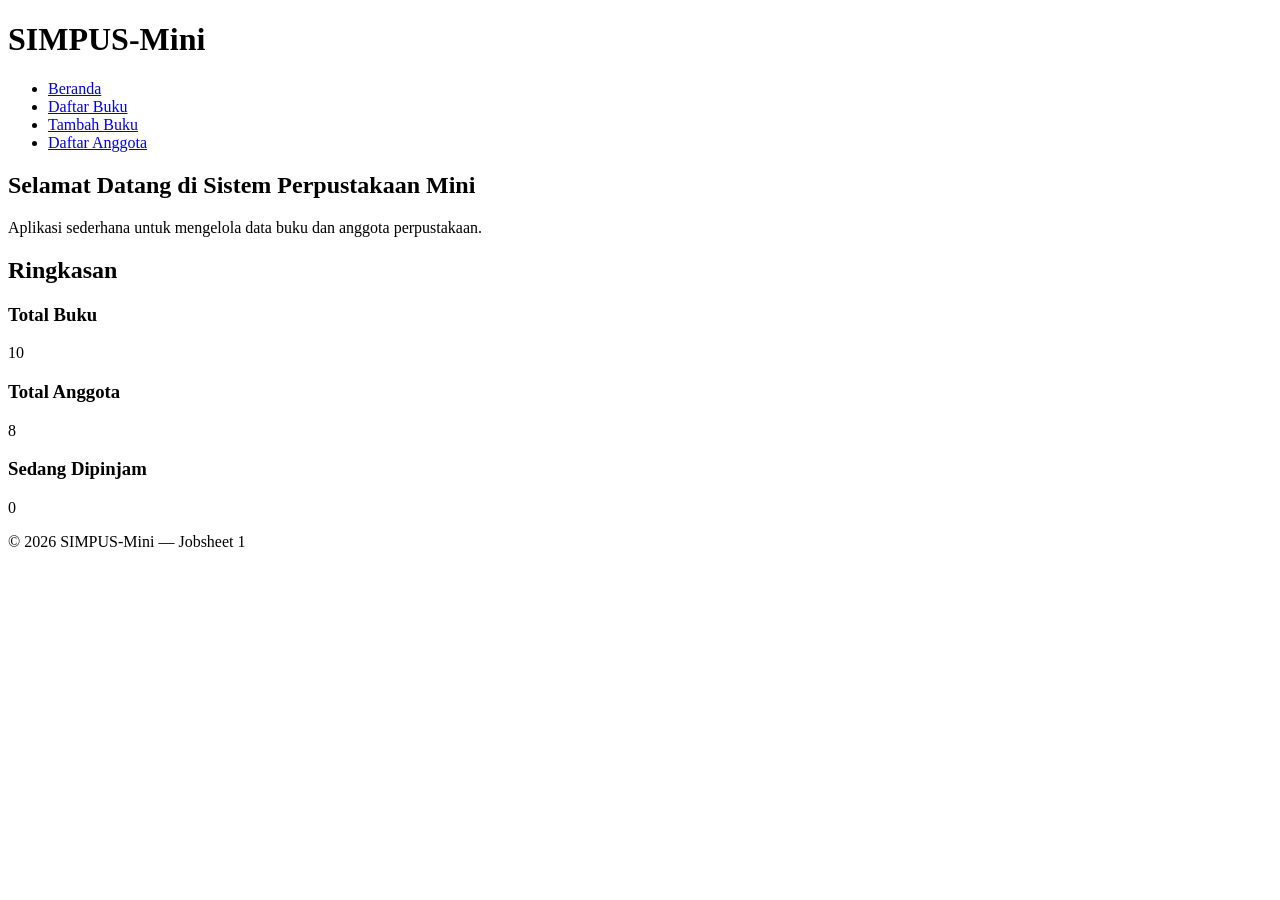
==== Jobsheet-2/index.html @ e858c716 "jobsheet 2" ====
<!DOCTYPE html>
<html lang="id">
<head>
    <meta charset="UTF-8">
    <title>SIMPUS-Mini | Beranda</title>
    <link rel="stylesheet" href="assets/style.css">
</head>
<body>
    <header>
        <h1>SIMPUS-Mini</h1>
        <nav>
            <ul>
                <li><a href="index.html">Beranda</a></li>
                <li><a href="buku/list.html">Daftar Buku</a></li>
                <li><a href="buku/tambah.html">Tambah Buku</a></li>
                <li><a href="anggota/list.html">Daftar Anggota</a></li>
            </ul>
        </nav>
    </header>

    <main>
        <section>
            <h2>Selamat Datang di Sistem Perpustakaan Mini</h2>
            <p>Aplikasi sederhana untuk mengelola data buku dan anggota perpustakaan.</p>
        </section>

        <section>
            <h2>Ringkasan</h2>
            <article>
                <h3>Total Buku</h3>
                <p>10</p>
            </article>
            <article>
                <h3>Total Anggota</h3>
                <p>8</p>
            </article>
            <article>
                <h3>Sedang Dipinjam</h3>
                <p>0</p>
            </article>
        </section>
    </main>

    <footer>
        <p>&copy; 2026 SIMPUS-Mini &mdash; Jobsheet 1</p>
    </footer>
</body>
</html>
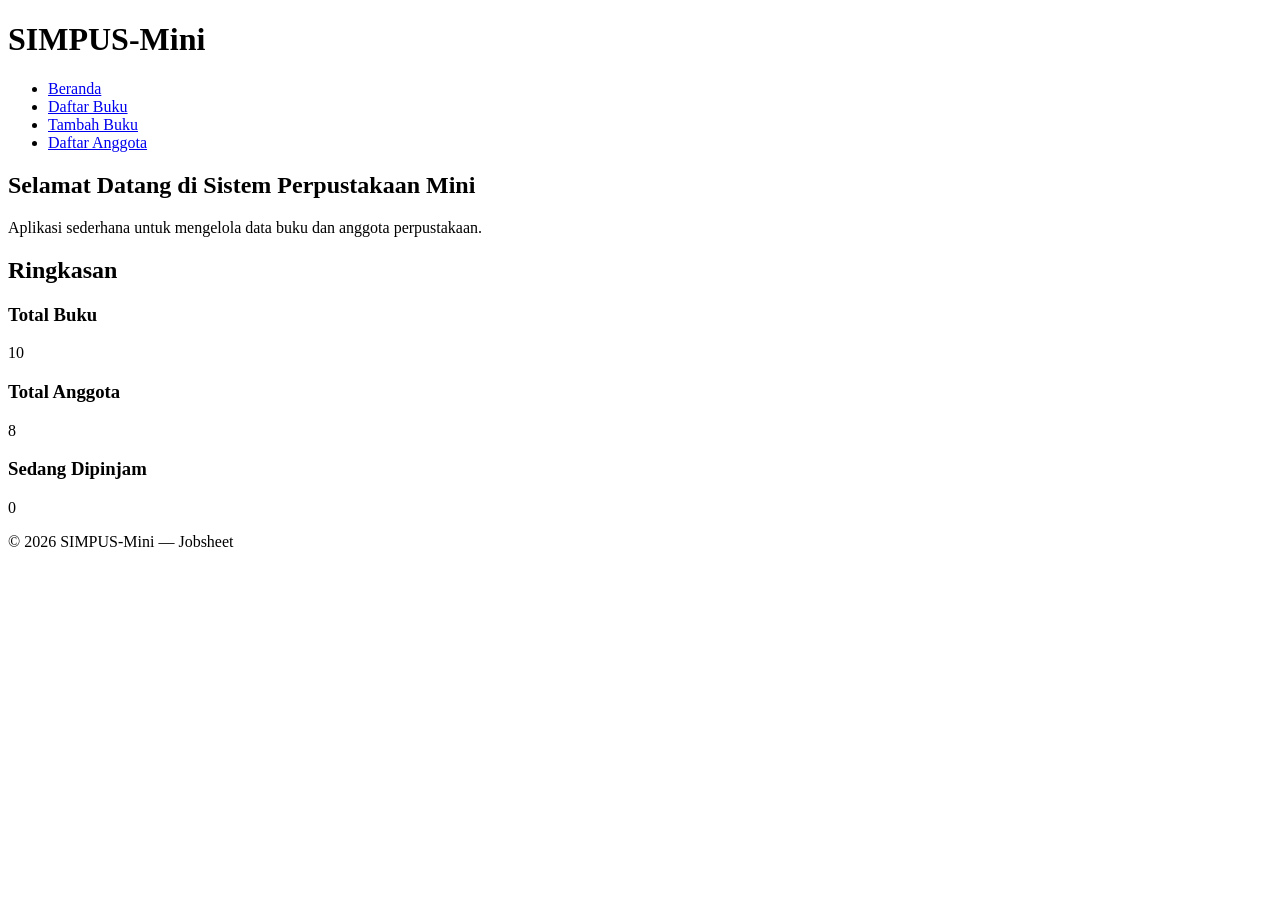
==== commit bad98a7a: "Jobsheet2" ====
--- a/Jobsheet-2/index.html
+++ b/Jobsheet-2/index.html
@@ -42,7 +42,7 @@
     </main>
 
     <footer>
-        <p>&copy; 2026 SIMPUS-Mini &mdash; Jobsheet 1</p>
+        <p>&copy; 2026 SIMPUS-Mini &mdash; Jobsheet </p>
     </footer>
 </body>
 </html>
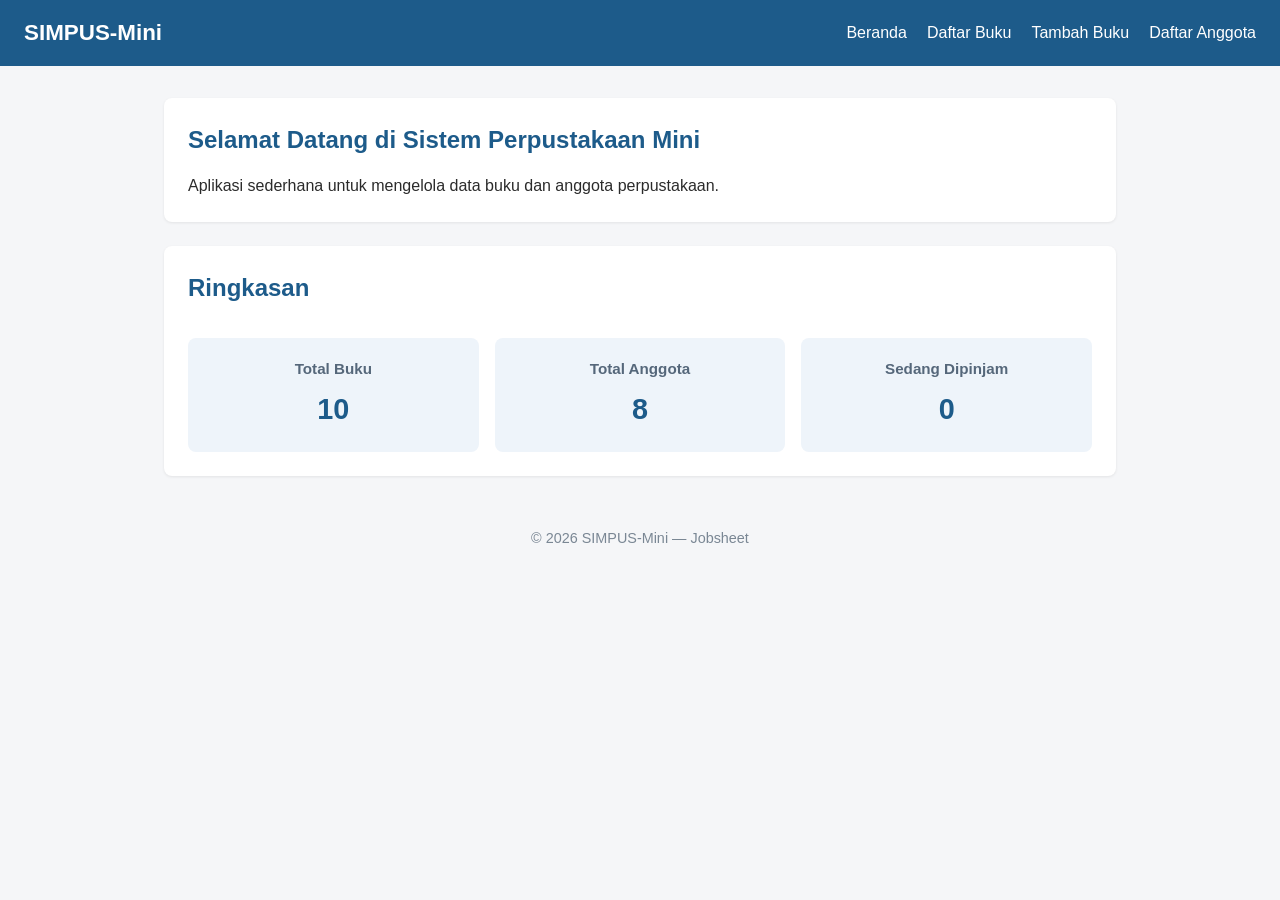
==== commit 9dc0890d: "Jobsheet2" ====
--- a/Jobsheet-2/index.html
+++ b/Jobsheet-2/index.html
@@ -3,7 +3,7 @@
 <head>
     <meta charset="UTF-8">
     <title>SIMPUS-Mini | Beranda</title>
-    <link rel="stylesheet" href="assets/style.css">
+    <link rel="stylesheet" href="../Jobsheet-2/assets/css/style.css">
 </head>
 <body>
     <header>
--- a/Jobsheet-2/assets/css/style.css
+++ b/Jobsheet-2/assets/css/style.css
@@ -0,0 +1,186 @@
+/* ===== Reset & Base ===== */
+* {
+    box-sizing: border-box;
+    margin: 0;
+    padding: 0;
+}
+
+body {
+    font-family: "Segoe UI", Arial, sans-serif;
+    color: #2b2b2b;
+    background-color: #f5f6f8;
+    line-height: 1.5;
+}
+
+a {
+    color: #1d5b8a;
+    text-decoration: none;
+}
+
+a:hover {
+    text-decoration: underline;
+}
+
+/* ===== Header & Navbar (Flexbox) ===== */
+header {
+    background-color: #1d5b8a;
+    color: #fff;
+    padding: 1rem 1.5rem;
+    display: flex;
+    align-items: center;
+    justify-content: space-between;
+    flex-wrap: wrap;
+}
+
+header h1 {
+    font-size: 1.4rem;
+}
+
+header nav ul {
+    list-style: none;
+    display: flex;
+    gap: 1.25rem;
+}
+
+header nav a {
+    color: #fff;
+    font-weight: 500;
+}
+
+/* ===== Main Layout ===== */
+main {
+    max-width: 1000px;
+    margin: 2rem auto;
+    padding: 0 1.5rem;
+}
+
+section {
+    background-color: #fff;
+    border-radius: 8px;
+    padding: 1.5rem;
+    margin-bottom: 1.5rem;
+    box-shadow: 0 1px 3px rgba(0, 0, 0, 0.08);
+}
+
+section h2 {
+    margin-bottom: 1rem;
+    color: #1d5b8a;
+}
+
+/* ===== Kartu Statistik (CSS Grid) ===== */
+main section:nth-of-type(2) {
+    display: grid;
+    grid-template-columns: repeat(3, 1fr);
+    gap: 1rem;
+}
+
+main section:nth-of-type(2) h2 {
+    grid-column: 1 / -1;
+}
+
+main section:nth-of-type(2) article {
+    background-color: #eef4fa;
+    border-radius: 8px;
+    padding: 1.25rem;
+    text-align: center;
+}
+
+main section:nth-of-type(2) article h3 {
+    font-size: 0.95rem;
+    color: #55677a;
+    margin-bottom: 0.5rem;
+}
+
+main section:nth-of-type(2) article p {
+    font-size: 1.8rem;
+    font-weight: 700;
+    color: #1d5b8a;
+}
+
+/* ===== Tabel ===== */
+table {
+    width: 100%;
+    border-collapse: collapse;
+}
+
+th, td {
+    text-align: left;
+    padding: 0.65rem 0.75rem;
+    border-bottom: 1px solid #e2e6ea;
+}
+
+thead {
+    background-color: #1d5b8a;
+    color: #fff;
+}
+
+tbody tr:nth-child(even) {
+    background-color: #f7f9fb;
+}
+
+tbody tr:hover {
+    background-color: #eef4fa;
+}
+
+td button {
+    padding: 0.35rem 0.7rem;
+    margin-right: 0.35rem;
+    border: none;
+    border-radius: 4px;
+    cursor: pointer;
+    font-size: 0.85rem;
+}
+
+td button:first-of-type {
+    background-color: #f0ad4e;
+    color: #fff;
+}
+
+td button:last-of-type {
+    background-color: #d9534f;
+    color: #fff;
+}
+
+/* ===== Form ===== */
+form p {
+    margin-bottom: 1rem;
+}
+
+form label {
+    display: block;
+    margin-bottom: 0.35rem;
+    font-weight: 600;
+    color: #444;
+}
+
+form input,
+form select {
+    width: 100%;
+    max-width: 400px;
+    padding: 0.55rem 0.7rem;
+    border: 1px solid #cdd4da;
+    border-radius: 4px;
+    font-size: 1rem;
+}
+
+form button[type="submit"] {
+    background-color: #1d5b8a;
+    color: #fff;
+    border: none;
+    padding: 0.6rem 1.5rem;
+    border-radius: 4px;
+    font-size: 1rem;
+    cursor: pointer;
+}
+
+form button[type="submit"]:hover {
+    background-color: #164869;
+}
+
+/* ===== Footer ===== */
+footer {
+    text-align: center;
+    padding: 1.25rem;
+    color: #7a8794;
+    font-size: 0.9rem;
+}
